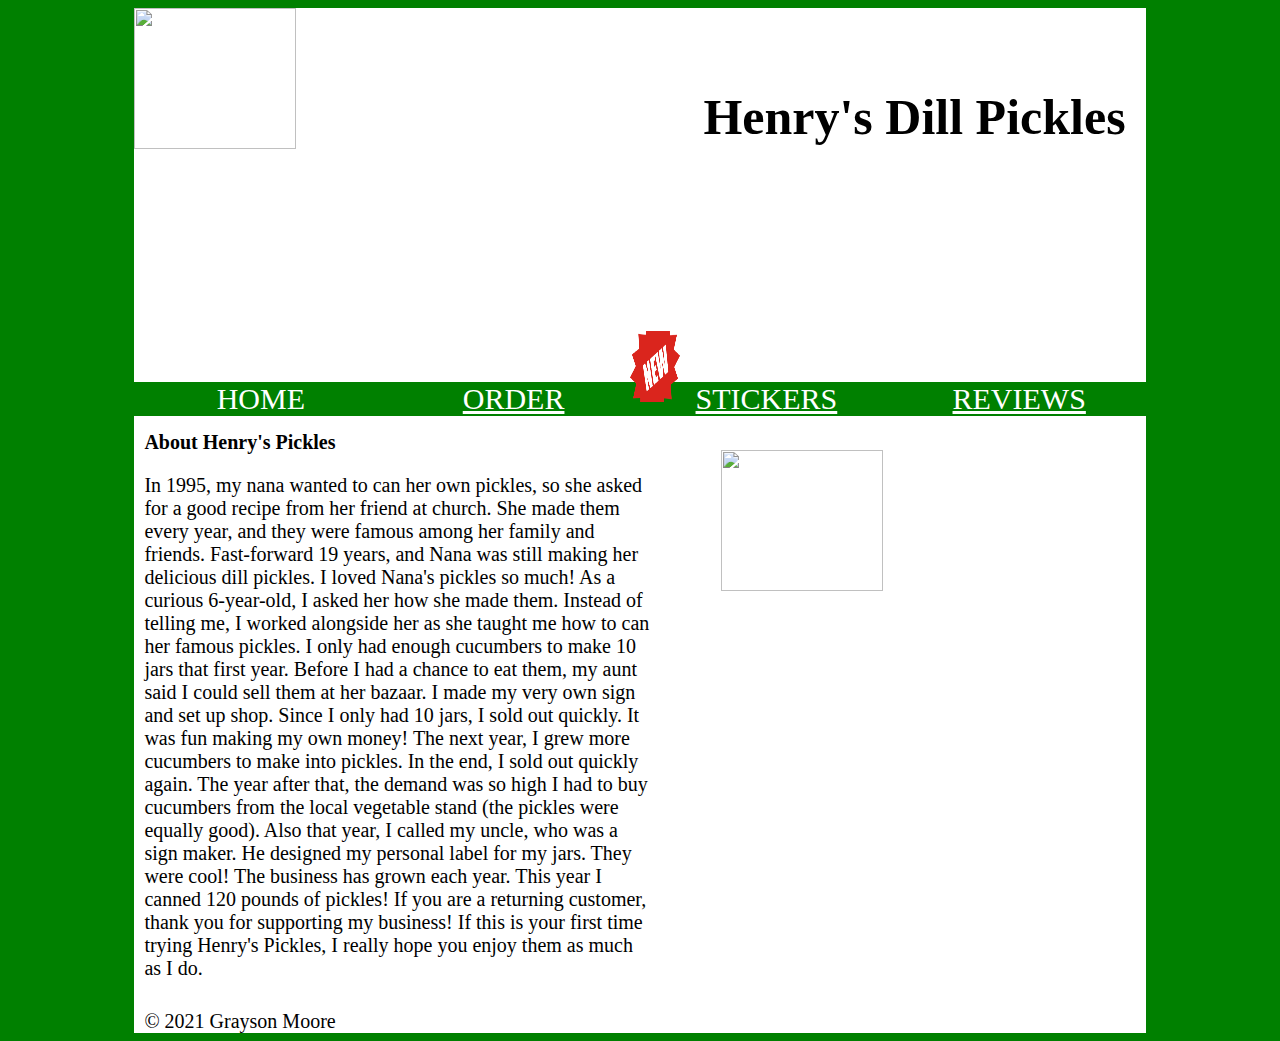
==== index.html @ 8d8113f8 "Update index.html" ====
<!DOCTYPE>
<html>
	<head>
		<meta charset="utf-8">
		<title>Henry's Dill Pickles</title>
		<link rel="stylesheet" href="main.css">
	</head>
	
	<body>
		<div class="body">
			<section>
				<img src="Logo2.png" class="logopic">
				<h1 class="head">Henry's Dill Pickles</h1>
				<img src="New.png" class="newpic" width="5%" height="8%">
				<div class="links">
					<ul>
						<li id="l" style="color: white;">HOME</li>
						<li id="l"><a href="order.html" style="color: white;">ORDER</a></li>
						<li id="l"><a href="stickers.html" style="color: white;">STICKERS</a></li>
						<li id="l"><a href="reviews.html" style="color: white;">REVIEWS</a></li>
					</ul>
				</div>
			</section>
			<p><b>About Henry's Pickles</b></p>
			<p class="paragraph">In 1995, my nana wanted to can her own pickles, so she asked for a good recipe from her friend at church. She made them every year, and they were famous among her family and friends. Fast-forward 19 years, and Nana was still making her delicious dill pickles. I loved Nana's pickles so much! As a curious 6-year-old, I asked her how she made them. Instead of telling me, I worked alongside her as she taught me how to can her famous pickles. I only had enough cucumbers to make 10 jars that first year. Before I had a chance to eat them, my aunt said I could sell them at her bazaar. I made my very own sign and set up shop. Since I only had 10 jars, I sold out quickly. It was fun making my own money! The next year, I grew more cucumbers to make into pickles. In the end, I sold out quickly again. The year after that, the demand was so high I had to buy cucumbers from the local vegetable stand (the pickles were equally good). Also that year, I called my uncle, who was a sign maker. He designed my personal label for my jars. They were cool! The business has grown each year. This year I canned 120 pounds of pickles! If you are a returning customer, thank you for supporting my business! If this is your first time trying Henry's Pickles, I really hope you enjoy them as much as I do.</p>
			<img src="img1.jpg" class="pic1">
			<footer>&copy; 2021 Grayson Moore</footer>
		</div>
		<script src="https://code.jquery.com/jquery-2.1.4.js"></script>
		<script src="script.js"></script>
	</body>
</html>
---- main.css ----
body {	
	background-color: green;
}
section {
	width: 100%;
	padding-bottom: 5px;
}
.logopic {
	width: 40%;
}
p, footer {
	margin-top: 10px;
	font-size: 20px;
	font-family: Ariel;
	margin-left: 10px;
}
footer {
	margin-top: 30px;
}

.paragraph {
	width: 50%;
}

/*-------------------------------------TITLE----------------------------*/

.body {
	width: 80%;
	margin: auto;
	background-color: white;
}
.head {
	float: right;
	margin-right: 20px;
	margin-top: 80px;
	font-family: Calibri;
	font-size: 50px;
}

/*-------------------------------LINK BAR---------------------------------*/

.links {
	background-color: green;
}
ul {
	list-style-type: none;
	display: flex;
	text-align: center;
	padding: 0px;
	margin-left: 0px;
	font-family: Calibri;
	font-size: 30px;
	margin-top: 0px;
	margin-bottom: 0px;
}
#l {
	width: 30%;
	z-index: 9;
}
.newpic {
	z-index: 10;
	margin-left:49%;
	margin-top: -3%;
	margin-bottom: -2%;
	display: inline-block;
}

/*-------------------------------STICKER SHOP PVZ-----------------------------------------*/

.stickerinputs {
	font-size:20px;
}

.stickerpic {
	width:30%;
	display: block;
}

.stickerbox {
	display: block;
}

.stickernumber {
	width:30px;
	font-size:30px;
	text-align: center;
	margin-left: 0px;
	margin-bottom: -5%;
}

#add, #addorder {
	font-size:30px;
	margin-left:10%;
	border-radius:5px;
	width: 80px;
}

#subtract, #subtractorder {
	font-size:30px;
	margin-right:10%;
	border-radius:5px;
	width: 80px;
}

.rect {
	margin-bottom: -35%;
	z-index:-1;
}

.orderstickers {
	font-size: 60px;
}

/*-------------------------------Pic 1-----------------------------------------*/

.pic1 {
	width: 40%;
	float: right;
	margin-top: -550px;
	margin-right: 20px;
}

/*--------------------------------Email Info--------------------------------*/

.orderhead {
	text-align: center;
}

.emailInfo {
	text-align: center;
	font-size: 20px;
}
option, select {
	font-size: 20px;
}

.cost {
	margin-left: 20%;
	font-size: 15px;
}

#calculate {
	font-size: 22px;
}

.sendButton {
	float: right;
	margin-right: 10%;
	margin-top: 15px;
	font-size: 30px;
}

.dress1 {
	margin-left: -60%;
}

.dress2 {
	margin-top: -5.5%;
	text-align: center;
}

.dress3 {
	margin-top: -5.5%;
	float: right;
	margin-right: 10%;
}

textarea {
	resize: none;
}

/*--------------------------------Special-------------------------------------*/

.special {
	text-align: center;
	font-size: 20px;
}

/*---------------------------------Orders------------------------------------*/

.order1 {
	font-size: 20px;
	margin-left: -70%;
}

.form1 {
	text-align: center;
}

.amount1title {
	font-size: 30px;
	text-decoration: underline;
}

.order2 {
	margin-top: -21.5%;
	text-align: center;
	font-size: 20px;
}
.amount2title {
	font-size: 30px;
	text-decoration: underline;
}

.order3 {
	float: right;
	margin-top:-21.5%;
	margin-right:7%;
	font-size: 20px;
	padding: 0px;
}

.form3 {
	text-align: center;
}

.amount3title {
	font-size: 30px;
	text-decoration: underline;
}

.optional {
	color: red;
	font-size: 15px;
}

.optional2 {
	color: red;
	font-size: 16px;
	text-align: center;
	margin-top: -15px;
}

/*--------------------------------Reviews----------------------------*/

ol {
	text-align: left;
	list-style-type: none;
}
.reviews {
	margin-left: 10px;
	margin-right: 10px;
}
h4 {
	margin-left: 45px;
}


/*-------------------------------SURVEY BUTTONS---------------------------*/

/*#originalbutton {
	margin-left: 100px;
}
#garlicbutton {
	margin-left: 170px;
}
#spicybutton {
	margin-left: 180px;
}
.counters {
	margin-top: 20px;
}
#counter {
	font-size: 20px;
	margin-left: 70px;
}
#counter2 {
	margin-left: 100px;
	font-size: 20px;
}
#counter3 {
	margin-left: 130px;
	font-size: 20px;
}*/
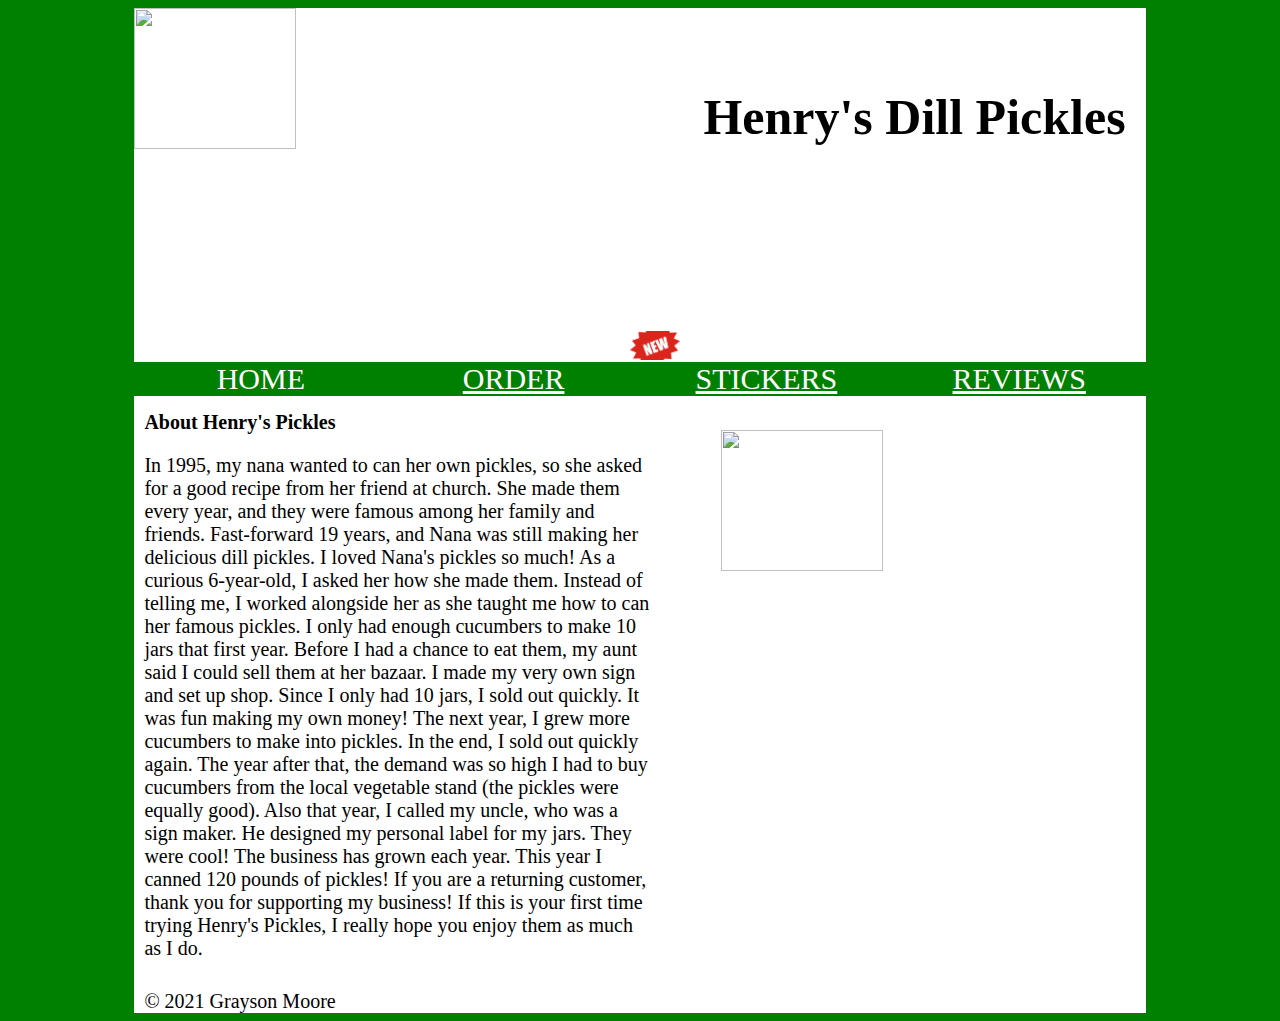
==== commit 48f4e7d2: "Update index.html" ====
--- a/index.html
+++ b/index.html
@@ -11,7 +11,7 @@
 			<section>
 				<img src="Logo2.png" class="logopic">
 				<h1 class="head">Henry's Dill Pickles</h1>
-				<img src="New.png" class="newpic" width="5%" height="8%">
+				<img src="New.png" class="newpic" width="5%">
 				<div class="links">
 					<ul>
 						<li id="l" style="color: white;">HOME</li>
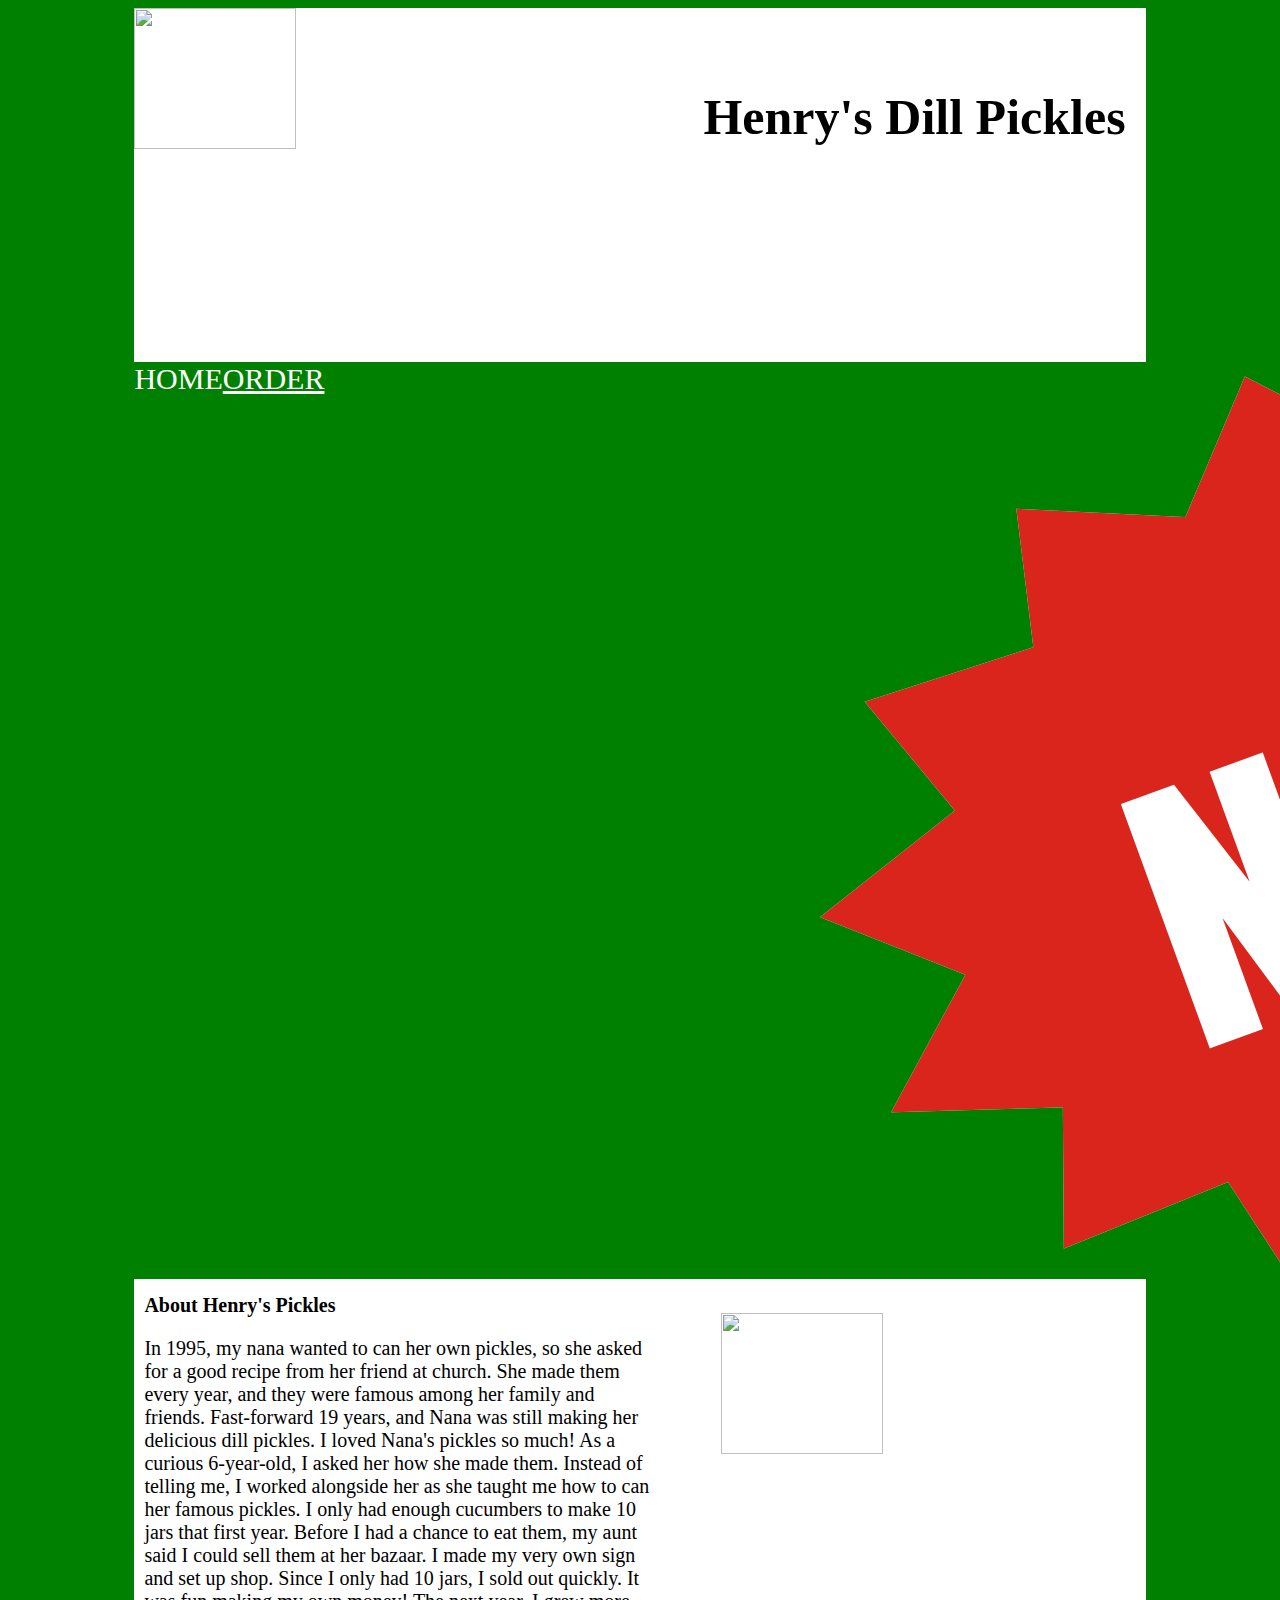
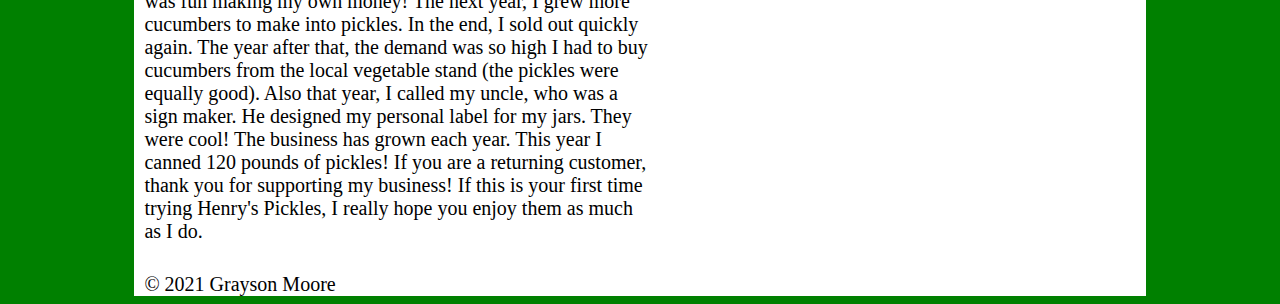
==== commit 7a54cdde: "Update index.html" ====
--- a/index.html
+++ b/index.html
@@ -11,11 +11,11 @@
 			<section>
 				<img src="Logo2.png" class="logopic">
 				<h1 class="head">Henry's Dill Pickles</h1>
-				<img src="New.png" class="newpic" width="5%">
 				<div class="links">
 					<ul>
 						<li id="l" style="color: white;">HOME</li>
 						<li id="l"><a href="order.html" style="color: white;">ORDER</a></li>
+						<img src="Newer.png" class="newpic">
 						<li id="l"><a href="stickers.html" style="color: white;">STICKERS</a></li>
 						<li id="l"><a href="reviews.html" style="color: white;">REVIEWS</a></li>
 					</ul>
--- a/main.css
+++ b/main.css
@@ -102,10 +102,6 @@
 	width: 80px;
 }
 
-.rect {
-	margin-bottom: -35%;
-	z-index:-1;
-}
 
 .orderstickers {
 	font-size: 60px;
@@ -150,19 +146,15 @@
 	font-size: 30px;
 }
 
-.dress1 {
-	margin-left: -60%;
-}
-
-.dress2 {
-	margin-top: -5.5%;
-	text-align: center;
-}
-
 .dress3 {
-	margin-top: -5.5%;
-	float: right;
-	margin-right: 10%;
+	font-size:20px;
+}
+
+.addylist {
+	list-style-type: none;
+	display: flex;
+	text-align: center;
+	font-size: 20px;
 }
 
 textarea {
@@ -178,9 +170,19 @@
 
 /*---------------------------------Orders------------------------------------*/
 
+.olist {
+	width: 30%;
+}
+
+.orderlist {
+	list-style-type: none;
+	display: flex;
+	text-align: center;
+	font-size: 30px;
+}
+
 .order1 {
 	font-size: 20px;
-	margin-left: -70%;
 }
 
 .form1 {
@@ -193,7 +195,6 @@
 }
 
 .order2 {
-	margin-top: -21.5%;
 	text-align: center;
 	font-size: 20px;
 }
@@ -203,11 +204,7 @@
 }
 
 .order3 {
-	float: right;
-	margin-top:-21.5%;
-	margin-right:7%;
-	font-size: 20px;
-	padding: 0px;
+	font-size: 20px;
 }
 
 .form3 {
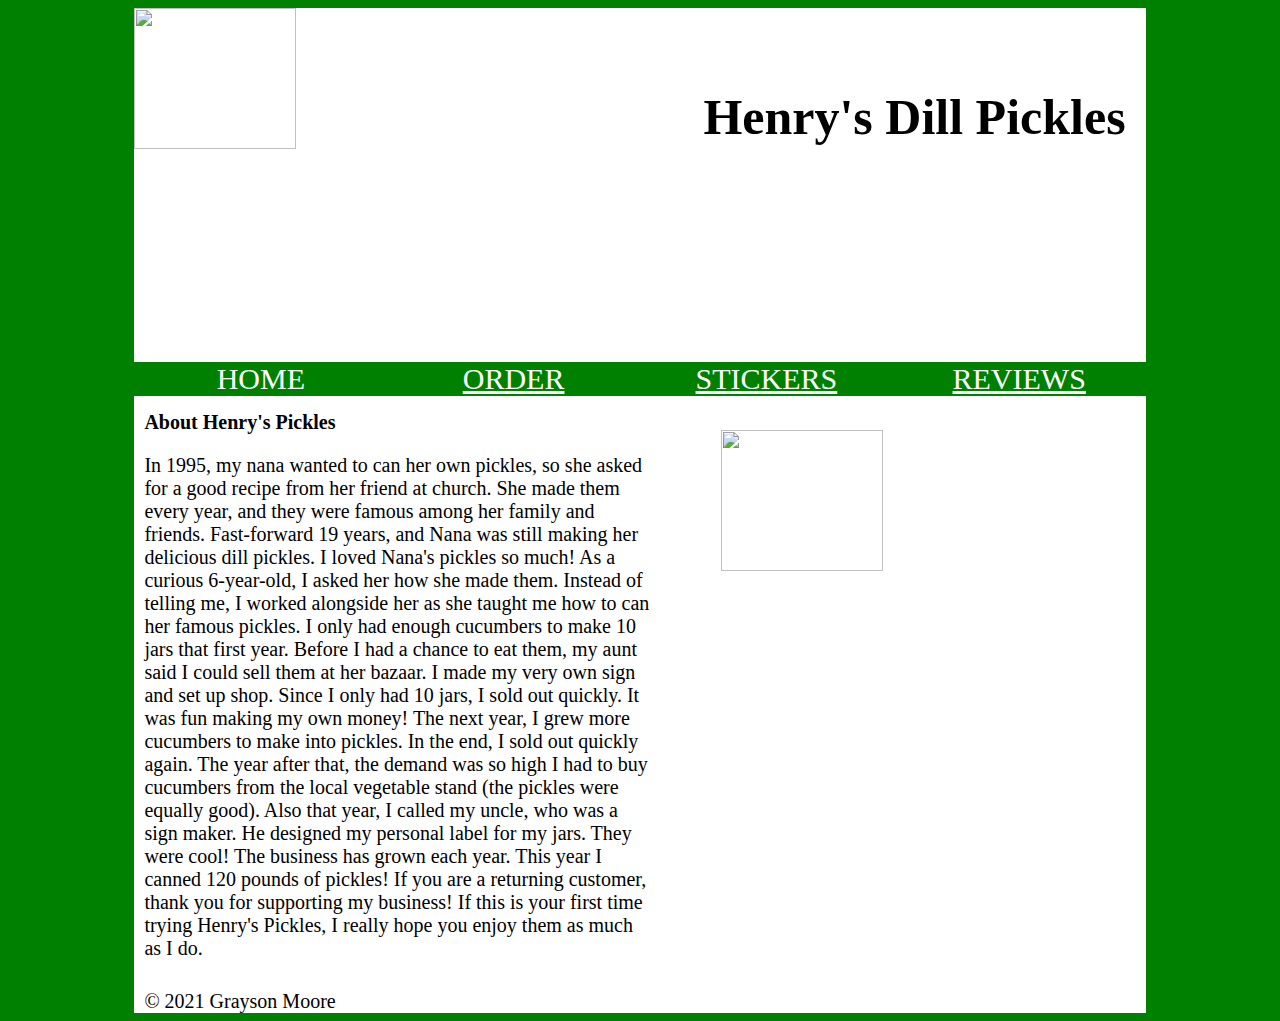
==== commit ee559a50: "Update index.html" ====
--- a/index.html
+++ b/index.html
@@ -15,7 +15,6 @@
 					<ul>
 						<li id="l" style="color: white;">HOME</li>
 						<li id="l"><a href="order.html" style="color: white;">ORDER</a></li>
-						<img src="Newer.png" class="newpic">
 						<li id="l"><a href="stickers.html" style="color: white;">STICKERS</a></li>
 						<li id="l"><a href="reviews.html" style="color: white;">REVIEWS</a></li>
 					</ul>
--- a/main.css
+++ b/main.css
@@ -58,11 +58,9 @@
 	z-index: 9;
 }
 .newpic {
+	position: absolute;
 	z-index: 10;
-	margin-left:49%;
 	margin-top: -3%;
-	margin-bottom: -2%;
-	display: inline-block;
 }
 
 /*-------------------------------STICKER SHOP PVZ-----------------------------------------*/
@@ -154,7 +152,8 @@
 	list-style-type: none;
 	display: flex;
 	text-align: center;
-	font-size: 20px;
+	font-size: 30px;
+	font-family: Ariel;
 }
 
 textarea {
@@ -171,7 +170,7 @@
 /*---------------------------------Orders------------------------------------*/
 
 .olist {
-	width: 30%;
+	width: 40%;
 }
 
 .orderlist {
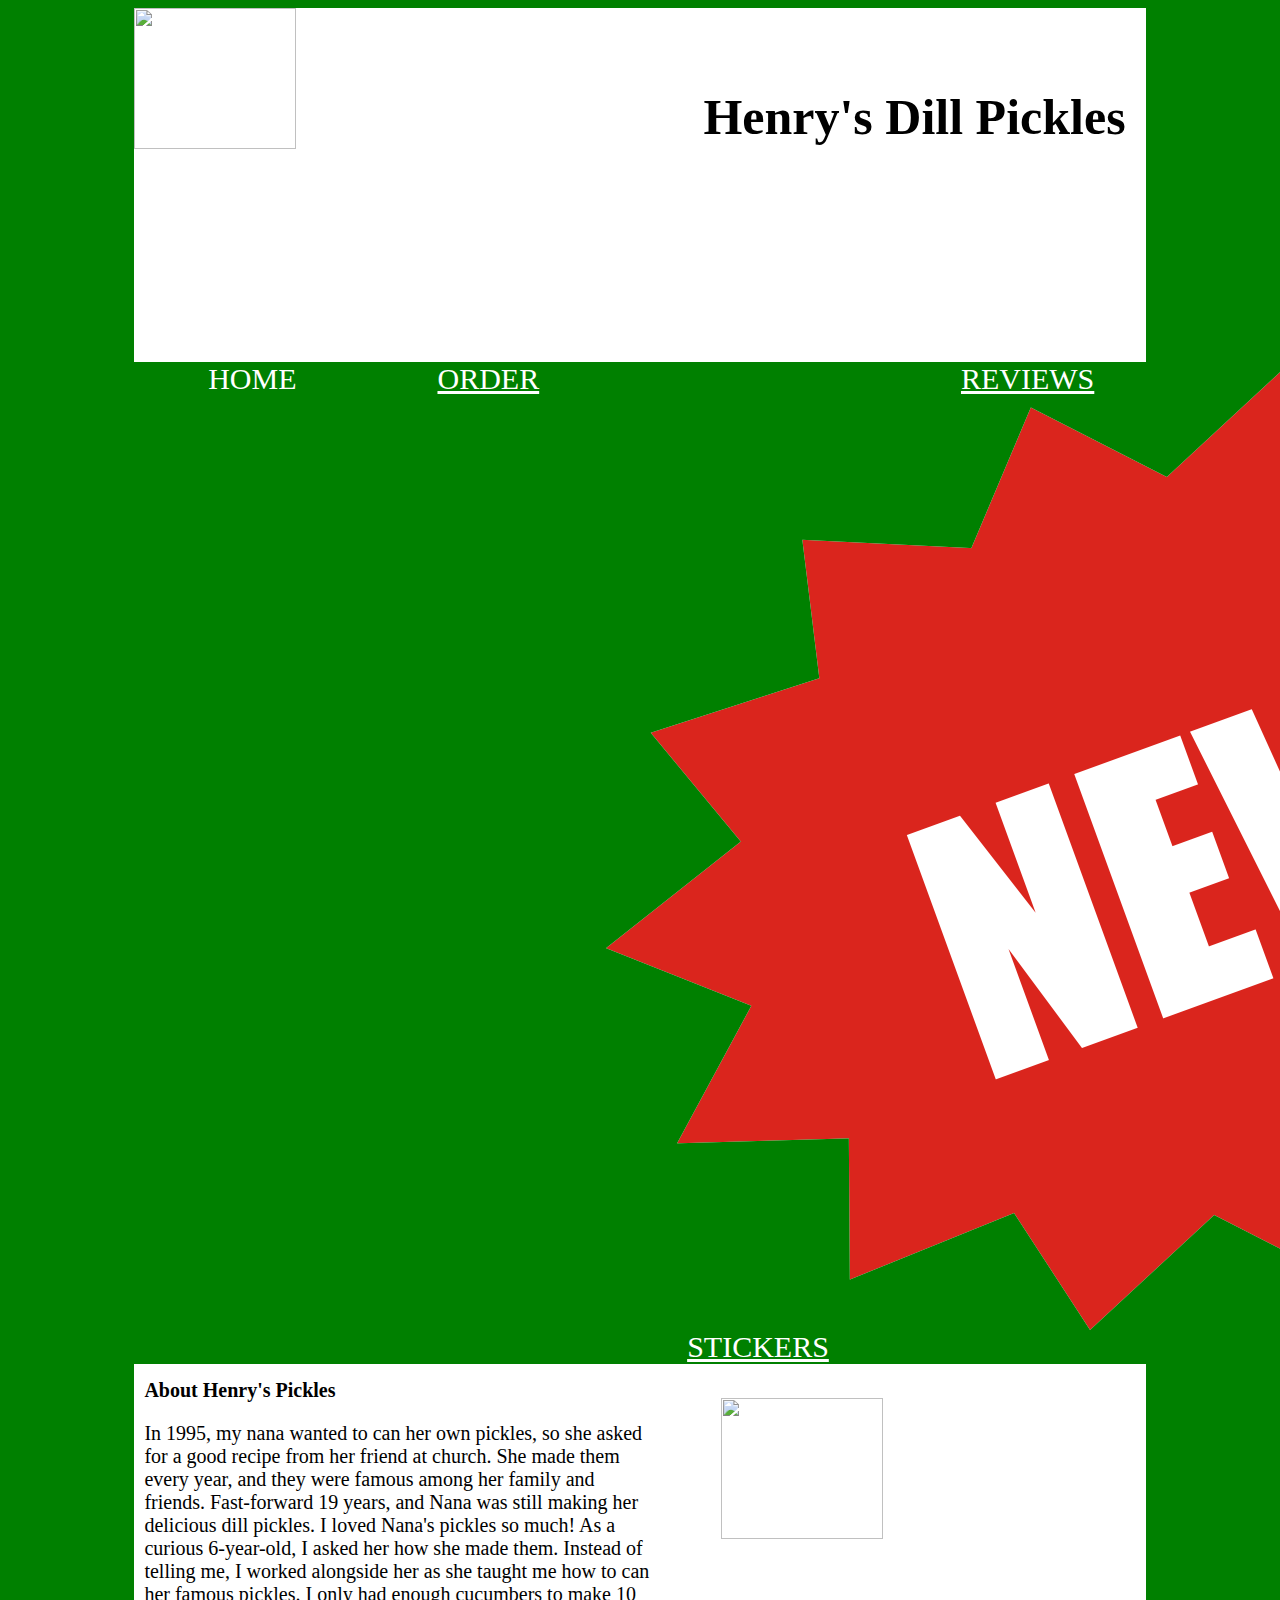
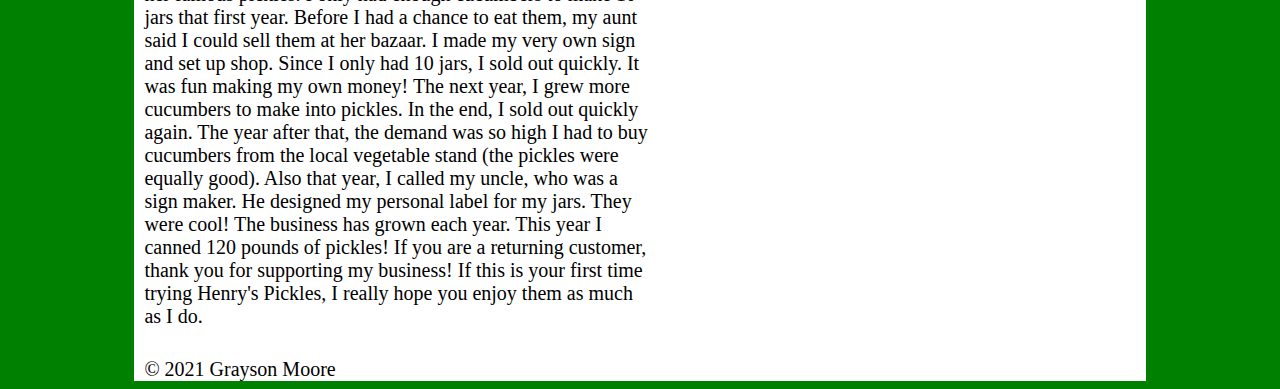
==== commit f2449c9b: "Update index.html" ====
--- a/index.html
+++ b/index.html
@@ -15,7 +15,14 @@
 					<ul>
 						<li id="l" style="color: white;">HOME</li>
 						<li id="l"><a href="order.html" style="color: white;">ORDER</a></li>
-						<li id="l"><a href="stickers.html" style="color: white;">STICKERS</a></li>
+						<li id="l">
+							<div class="linkbox">
+								<div class="linkcontainer">
+									<img src="Newer.png" class="newerpic">
+									<a href="stickers.html" style="color: white;" class="stickerlink">STICKERS</a>
+								</div>
+							</div>
+						</li>
 						<li id="l"><a href="reviews.html" style="color: white;">REVIEWS</a></li>
 					</ul>
 				</div>
--- a/main.css
+++ b/main.css
@@ -102,7 +102,7 @@
 
 
 .orderstickers {
-	font-size: 60px;
+	font-size: 40px;
 }
 
 /*-------------------------------Pic 1-----------------------------------------*/
@@ -144,7 +144,7 @@
 	font-size: 30px;
 }
 
-.dress3 {
+.dress1, .dress2, .dress3 {
 	font-size:20px;
 }
 
@@ -152,7 +152,7 @@
 	list-style-type: none;
 	display: flex;
 	text-align: center;
-	font-size: 30px;
+	font-size: 20px;
 	font-family: Ariel;
 }
 
@@ -227,6 +227,11 @@
 	margin-top: -15px;
 }
 
+.combox {
+	text-align: left;
+	margin-left: 9%;
+}
+
 /*--------------------------------Reviews----------------------------*/
 
 ol {
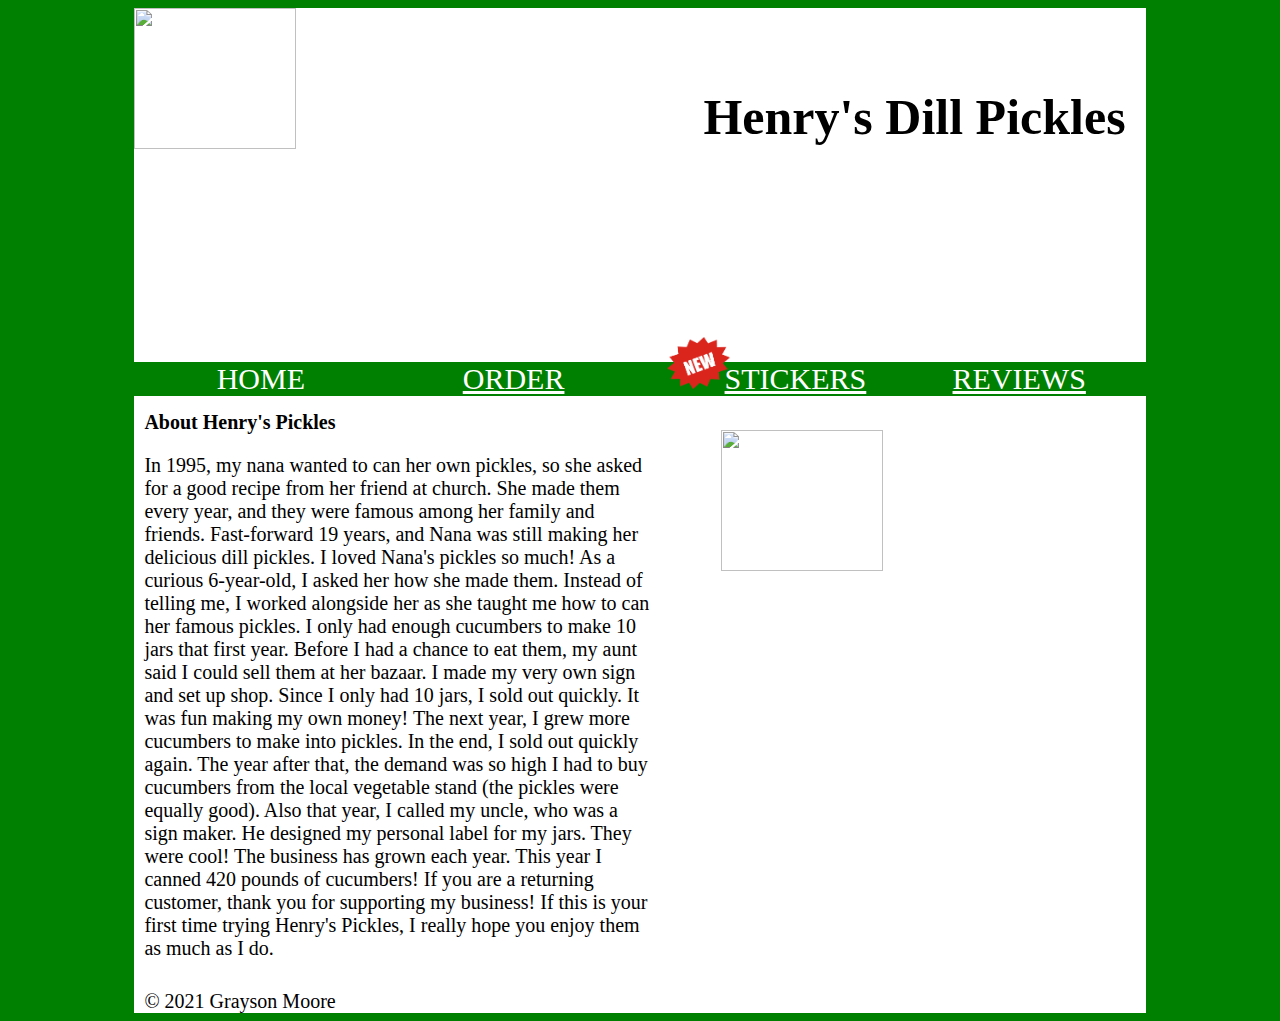
==== commit bb04a086: "Update index.html" ====
--- a/index.html
+++ b/index.html
@@ -28,7 +28,7 @@
 				</div>
 			</section>
 			<p><b>About Henry's Pickles</b></p>
-			<p class="paragraph">In 1995, my nana wanted to can her own pickles, so she asked for a good recipe from her friend at church. She made them every year, and they were famous among her family and friends. Fast-forward 19 years, and Nana was still making her delicious dill pickles. I loved Nana's pickles so much! As a curious 6-year-old, I asked her how she made them. Instead of telling me, I worked alongside her as she taught me how to can her famous pickles. I only had enough cucumbers to make 10 jars that first year. Before I had a chance to eat them, my aunt said I could sell them at her bazaar. I made my very own sign and set up shop. Since I only had 10 jars, I sold out quickly. It was fun making my own money! The next year, I grew more cucumbers to make into pickles. In the end, I sold out quickly again. The year after that, the demand was so high I had to buy cucumbers from the local vegetable stand (the pickles were equally good). Also that year, I called my uncle, who was a sign maker. He designed my personal label for my jars. They were cool! The business has grown each year. This year I canned 120 pounds of pickles! If you are a returning customer, thank you for supporting my business! If this is your first time trying Henry's Pickles, I really hope you enjoy them as much as I do.</p>
+			<p class="paragraph">In 1995, my nana wanted to can her own pickles, so she asked for a good recipe from her friend at church. She made them every year, and they were famous among her family and friends. Fast-forward 19 years, and Nana was still making her delicious dill pickles. I loved Nana's pickles so much! As a curious 6-year-old, I asked her how she made them. Instead of telling me, I worked alongside her as she taught me how to can her famous pickles. I only had enough cucumbers to make 10 jars that first year. Before I had a chance to eat them, my aunt said I could sell them at her bazaar. I made my very own sign and set up shop. Since I only had 10 jars, I sold out quickly. It was fun making my own money! The next year, I grew more cucumbers to make into pickles. In the end, I sold out quickly again. The year after that, the demand was so high I had to buy cucumbers from the local vegetable stand (the pickles were equally good). Also that year, I called my uncle, who was a sign maker. He designed my personal label for my jars. They were cool! The business has grown each year. This year I canned 420 pounds of cucumbers! If you are a returning customer, thank you for supporting my business! If this is your first time trying Henry's Pickles, I really hope you enjoy them as much as I do.</p>
 			<img src="img1.jpg" class="pic1">
 			<footer>&copy; 2021 Grayson Moore</footer>
 		</div>
--- a/main.css
+++ b/main.css
@@ -55,13 +55,28 @@
 }
 #l {
 	width: 30%;
-	z-index: 9;
-}
-.newpic {
+}
+
+.stickerlink {
+	margin-left:-5%;
+}
+
+.newerpic {
+	width:25%;
+	margin-top:-25px;
+}
+	
+.linkbox {
+	text-align: center;
+	justify-content: center;
+	display: flex;
+}
+
+/*.newpic {
 	position: absolute;
 	z-index: 10;
 	margin-top: -3%;
-}
+}*/
 
 /*-------------------------------STICKER SHOP PVZ-----------------------------------------*/
 
@@ -156,10 +171,6 @@
 	font-family: Ariel;
 }
 
-textarea {
-	resize: none;
-}
-
 /*--------------------------------Special-------------------------------------*/
 
 .special {
@@ -227,9 +238,21 @@
 	margin-top: -15px;
 }
 
+.container {}
+
+.com {
+	float: left;
+}
+	
 .combox {
-	text-align: left;
-	margin-left: 9%;
+	text-align: center;
+	justify-content: center;
+	display: flex;
+}
+
+textarea {
+	resize: none;
+	width: 100%;
 }
 
 /*--------------------------------Reviews----------------------------*/
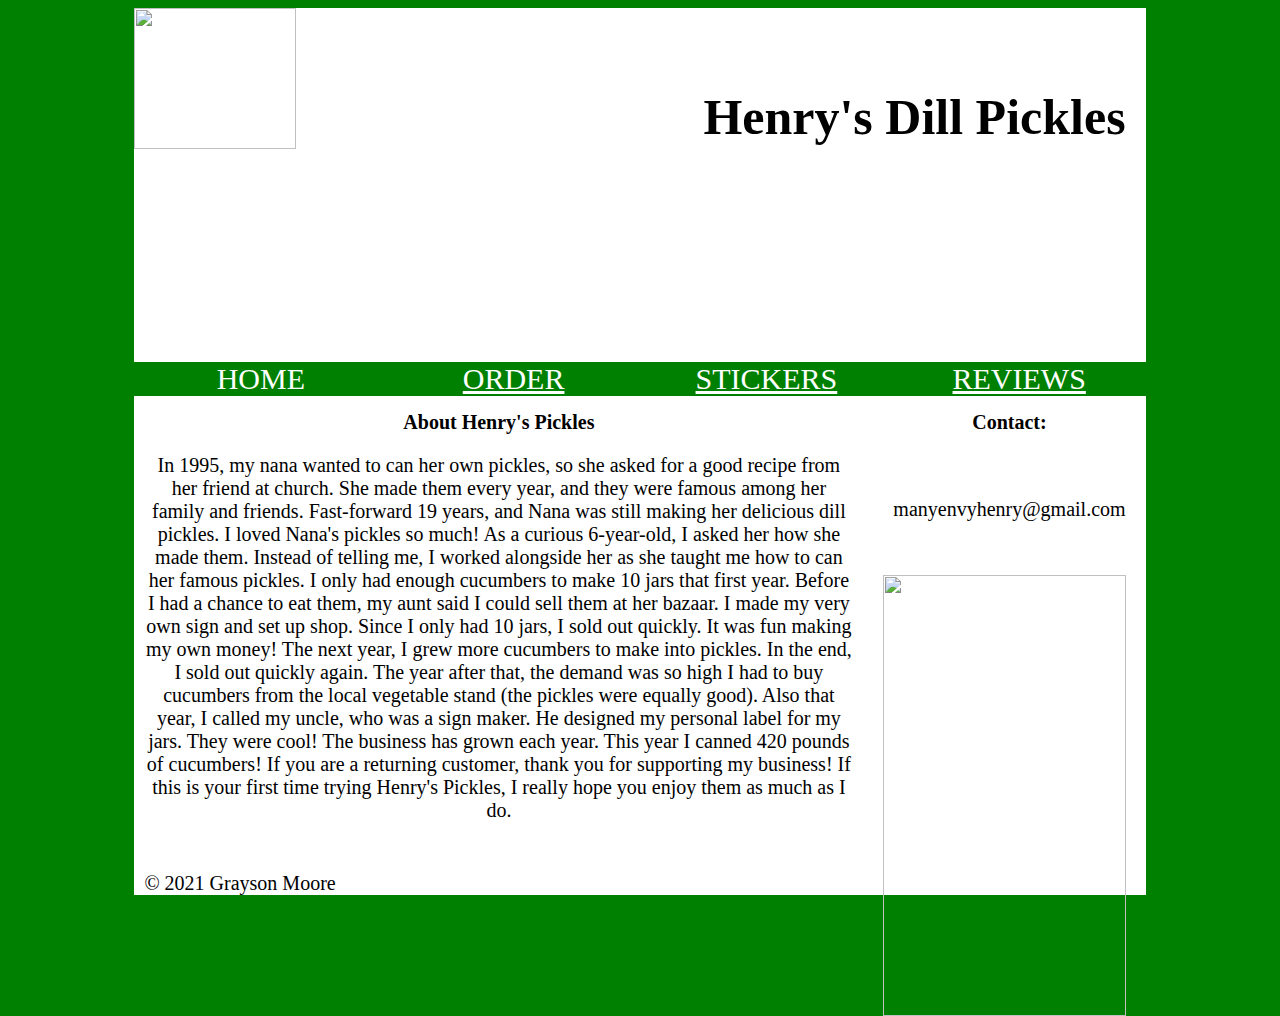
==== commit 406ed839: "Update index.html" ====
--- a/index.html
+++ b/index.html
@@ -15,21 +15,34 @@
 					<ul>
 						<li id="l" style="color: white;">HOME</li>
 						<li id="l"><a href="order.html" style="color: white;">ORDER</a></li>
-						<li id="l">
+						<!--<li id="l">
 							<div class="linkbox">
 								<div class="linkcontainer">
 									<img src="Newer.png" class="newerpic">
 									<a href="stickers.html" style="color: white;" class="stickerlink">STICKERS</a>
 								</div>
 							</div>
-						</li>
+						</li>-->
+						<li id="l"><a href="stickers.html" style="color: white;">STICKERS</a></li>
 						<li id="l"><a href="reviews.html" style="color: white;">REVIEWS</a></li>
 					</ul>
 				</div>
 			</section>
-			<p><b>About Henry's Pickles</b></p>
-			<p class="paragraph">In 1995, my nana wanted to can her own pickles, so she asked for a good recipe from her friend at church. She made them every year, and they were famous among her family and friends. Fast-forward 19 years, and Nana was still making her delicious dill pickles. I loved Nana's pickles so much! As a curious 6-year-old, I asked her how she made them. Instead of telling me, I worked alongside her as she taught me how to can her famous pickles. I only had enough cucumbers to make 10 jars that first year. Before I had a chance to eat them, my aunt said I could sell them at her bazaar. I made my very own sign and set up shop. Since I only had 10 jars, I sold out quickly. It was fun making my own money! The next year, I grew more cucumbers to make into pickles. In the end, I sold out quickly again. The year after that, the demand was so high I had to buy cucumbers from the local vegetable stand (the pickles were equally good). Also that year, I called my uncle, who was a sign maker. He designed my personal label for my jars. They were cool! The business has grown each year. This year I canned 420 pounds of cucumbers! If you are a returning customer, thank you for supporting my business! If this is your first time trying Henry's Pickles, I really hope you enjoy them as much as I do.</p>
-			<img src="img1.jpg" class="pic1">
+			<ul class="homepage">
+				<li>
+					<div class="left">
+						<p><b>About Henry's Pickles</b></p>
+						<p class="paragraph">In 1995, my nana wanted to can her own pickles, so she asked for a good recipe from her friend at church. She made them every year, and they were famous among her family and friends. Fast-forward 19 years, and Nana was still making her delicious dill pickles. I loved Nana's pickles so much! As a curious 6-year-old, I asked her how she made them. Instead of telling me, I worked alongside her as she taught me how to can her famous pickles. I only had enough cucumbers to make 10 jars that first year. Before I had a chance to eat them, my aunt said I could sell them at her bazaar. I made my very own sign and set up shop. Since I only had 10 jars, I sold out quickly. It was fun making my own money! The next year, I grew more cucumbers to make into pickles. In the end, I sold out quickly again. The year after that, the demand was so high I had to buy cucumbers from the local vegetable stand (the pickles were equally good). Also that year, I called my uncle, who was a sign maker. He designed my personal label for my jars. They were cool! The business has grown each year. This year I canned 420 pounds of cucumbers! If you are a returning customer, thank you for supporting my business! If this is your first time trying Henry's Pickles, I really hope you enjoy them as much as I do.</p>
+					</div>
+				</li>
+				<li>
+					<div class="right">
+							<p><b>Contact:</b></p><br>
+							<p>manyenvyhenry@gmail.com</p><br>
+							<img src="img1.jpg" class="pic1">
+					</div>
+				</li>
+			</ul>
 			<footer>&copy; 2021 Grayson Moore</footer>
 		</div>
 		<script src="https://code.jquery.com/jquery-2.1.4.js"></script>
--- a/main.css
+++ b/main.css
@@ -17,10 +17,19 @@
 footer {
 	margin-top: 30px;
 }
-
-.paragraph {
-	width: 50%;
-}
+.pic1 {
+	width: 100%;
+}
+.right {
+	margin-right: 20px;
+	margin-left: 30px;
+}
+.list {
+	text-align: left;
+	list-style-type: none;
+	display: flex;
+}
+
 
 /*-------------------------------------TITLE----------------------------*/
 
@@ -122,12 +131,7 @@
 
 /*-------------------------------Pic 1-----------------------------------------*/
 
-.pic1 {
-	width: 40%;
-	float: right;
-	margin-top: -550px;
-	margin-right: 20px;
-}
+
 
 /*--------------------------------Email Info--------------------------------*/
 
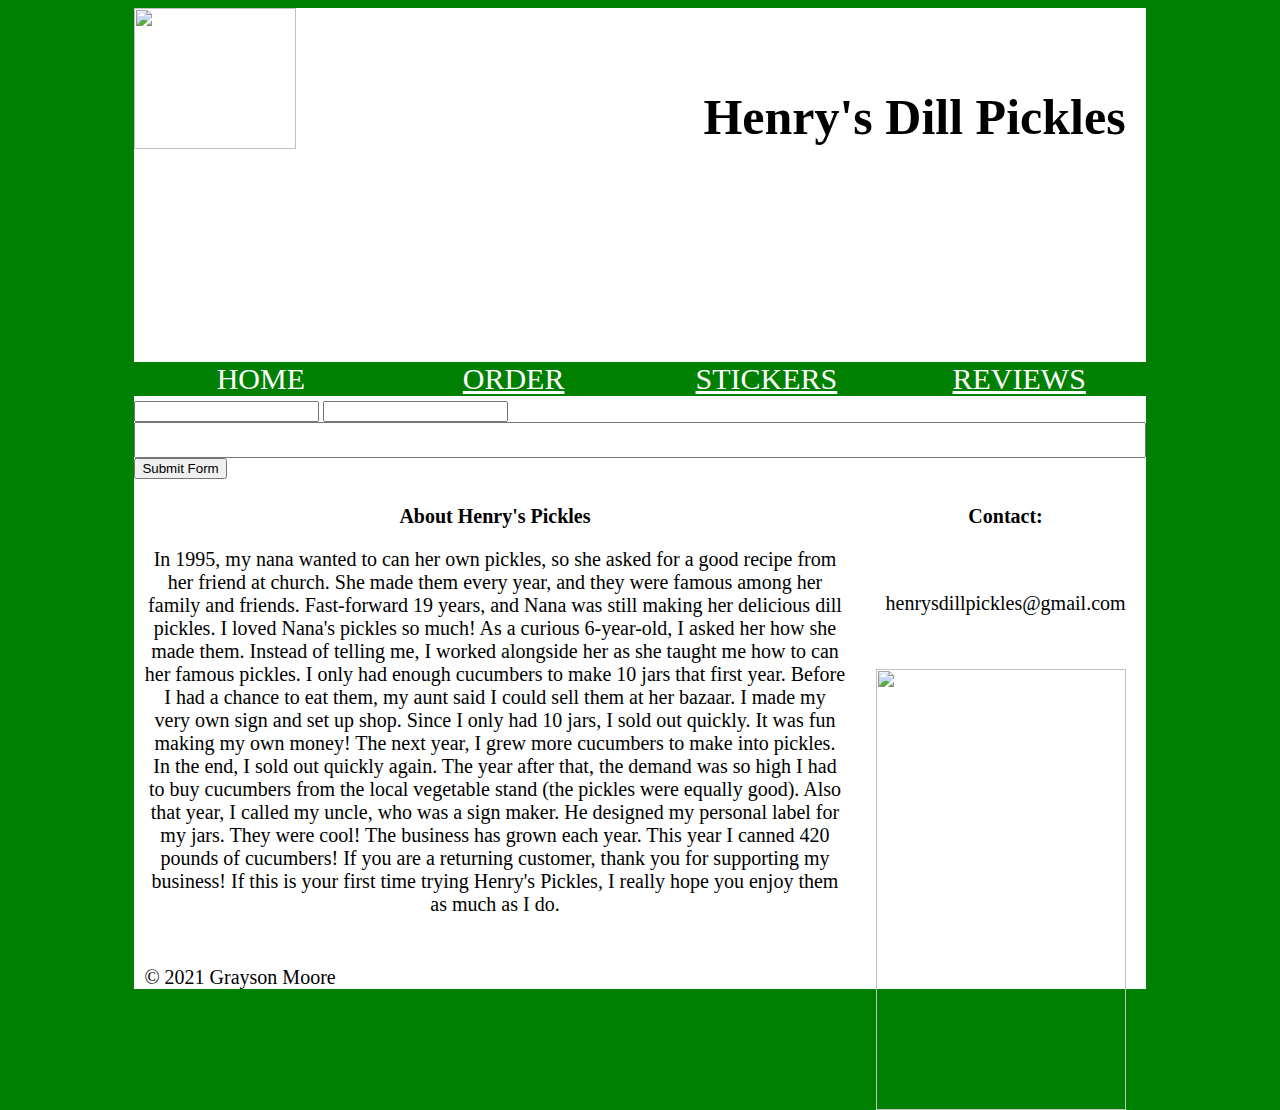
==== commit 518888ee: "Update index.html" ====
--- a/index.html
+++ b/index.html
@@ -28,6 +28,25 @@
 					</ul>
 				</div>
 			</section>
+			<form action="https://api.web3forms.com/submit" method="POST">
+
+    			<!-- Replace with your Access Key -->
+    			<input type="hidden" name="access_key" value="7d579077-38bf-4a52-b6ed-fecc27clelbe">
+
+    			<!-- Form Inputs. Each input must have a name="" attribute -->
+    			<input type="text" name="name" required>
+    			<input type="email" name="email" required>
+   			<textarea name="message" required></textarea>
+
+    			<!-- Honeypot Spam Protection -->
+    			<input type="checkbox" name="botcheck" class="hidden" style="display: none;">
+
+    			<!-- Custom Confirmation / Success Page -->
+    			<input type="hidden" name="redirect" value="https://henrysdillpickles.com/reviews.html">
+
+    			<button type="submit">Submit Form</button>
+
+			</form>
 			<ul class="homepage">
 				<li>
 					<div class="left">
@@ -38,7 +57,7 @@
 				<li>
 					<div class="right">
 							<p><b>Contact:</b></p><br>
-							<p>manyenvyhenry@gmail.com</p><br>
+							<p>henrysdillpickles@gmail.com</p><br>
 							<img src="img1.jpg" class="pic1">
 					</div>
 				</li>
